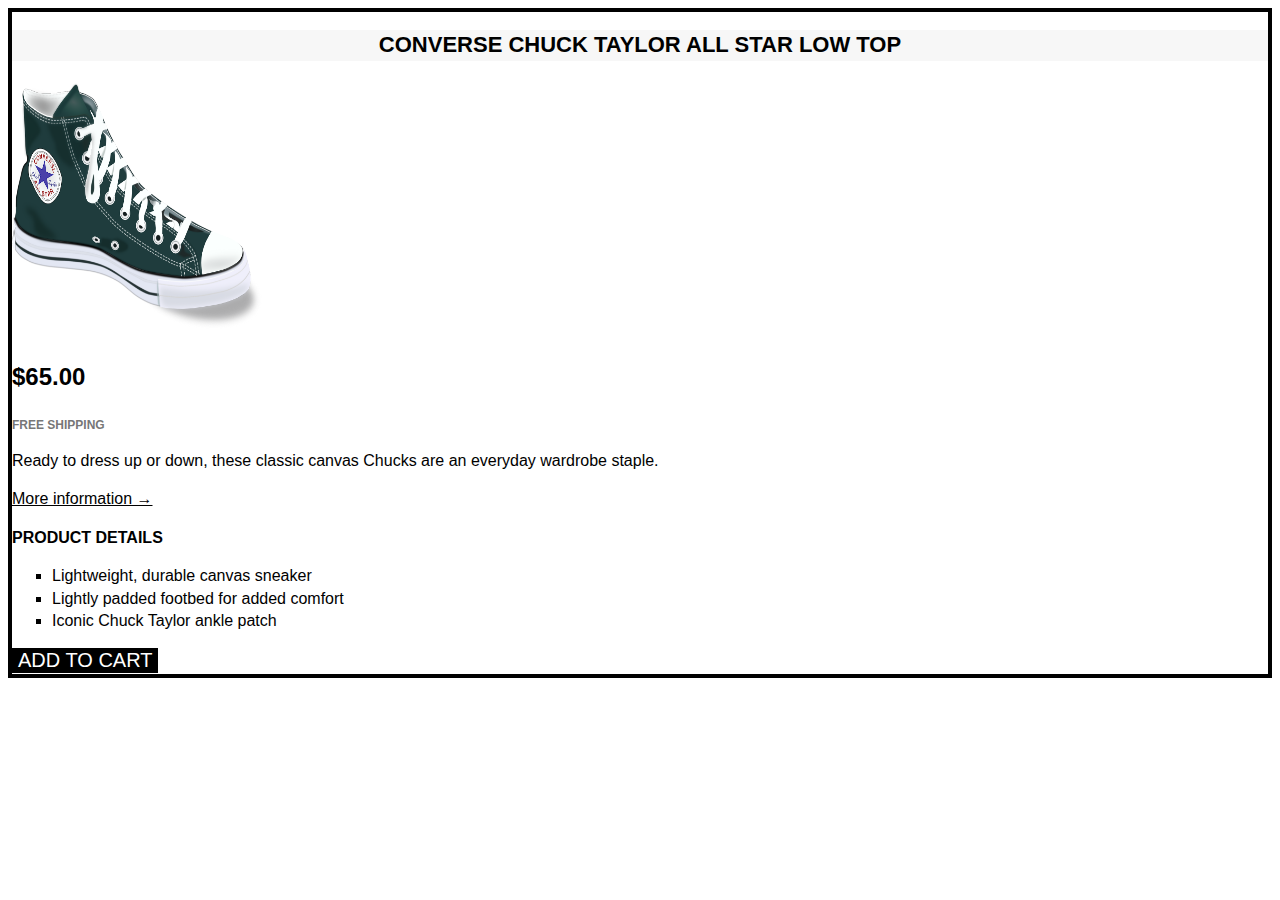
==== 02-HTML-Fundamentals/Challange/index.html @ c25d3b72 "first commit" ====
<!DOCTYPE html>
<html lang="en">
  <head>
    <meta charset="UTF-8" />
    <meta http-equiv="X-UA-Compatible" content="IE=edge" />
    <meta name="viewport" content="width=device-width, initial-scale=1.0" />
    <link rel="stylesheet" href="style.css"> 
    <title>Shoe-Shop</title>
  </head>
  <body>
    <article  class="product">
      <h2 class="product-title">Converse Chuck Taylor All Star Low Top</h2>
      <img
        src="shoe.png"
        alt="Chuck Taylor All Star Shoe"
        height="250"
        width="250"
      />

      <p class="price"><strong>$65.00</strong></p>
      <p class="shipping">Free shipping</p>
      <p>
        Ready to dress up or down, these classic canvas Chucks are an everyday
        wardrobe staple.
      </p>

      <a class="moreinfo" href="https://www.converse.com">More information &rarr;</a>

      <h3 class="details-title">Product details</h3>
      <ul class="details-list">
        <li>Lightweight, durable canvas sneaker</li>
        <li>Lightly padded footbed for added comfort</li>
        <li>Iconic Chuck Taylor ankle patch</li>
      </ul>

      <button class="add-cart">Add to cart</button>
    </article>
  </body>
</html>
---- 02-HTML-Fundamentals/Challange/style.css ----
body {
  font-family: sans-serif;
  line-height: 1.4;
}
.product {
  border: 4px solid black;
}
.product-title {
  text-align: center;
  font-size: 22px;
  text-transform: uppercase;
  background-color: #f7f7f7;
}

.price {
  font-size: 24px;
}
.shipping {
  font-size: 12px;
  font-weight: bold;
  text-transform: uppercase;
  color:#777;
}
.moreinfo:link ,.moreinfo:visited {
  color:black;
}
.moreinfo:hover , .moreinfo:active{
  text-decoration:none;
}
.details-list {
  list-style: square;

}

.details-title {
  text-transform: uppercase;
  font-size: 16px;
}
.add-cart {
  background-color: black;
  border:none;
  color: #fff;
  font-size: 20px;
  text-transform: uppercase;
  cursor: pointer;
}
.add-cart:hover {
  background-color: black;
  color: #fff;

}
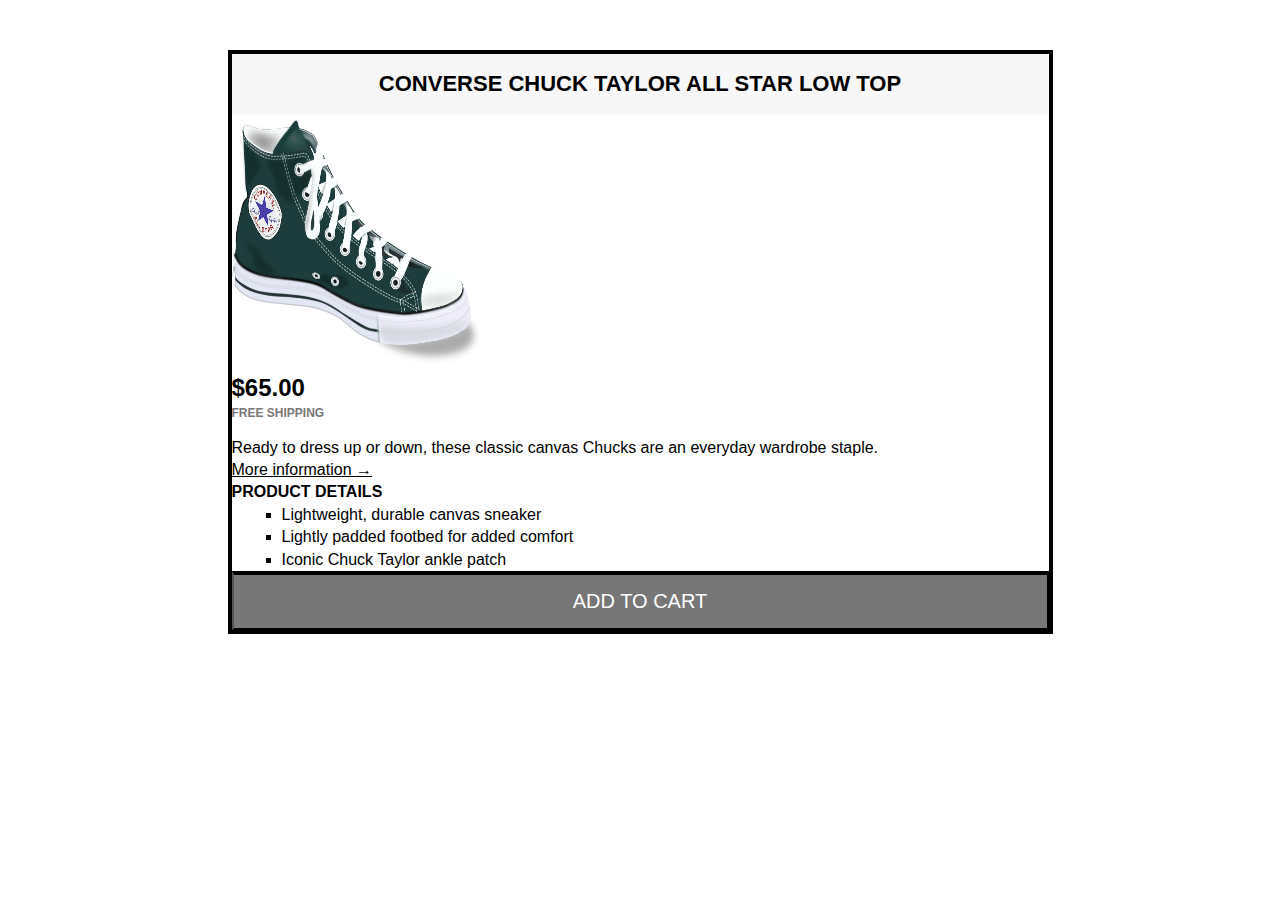
==== commit 5eb1a491: "fundermentals" ====
--- a/02-HTML-Fundamentals/Challange/index.html
+++ b/02-HTML-Fundamentals/Challange/index.html
@@ -4,36 +4,40 @@
     <meta charset="UTF-8" />
     <meta http-equiv="X-UA-Compatible" content="IE=edge" />
     <meta name="viewport" content="width=device-width, initial-scale=1.0" />
-    <link rel="stylesheet" href="style.css"> 
+    <link rel="stylesheet" href="style.css" />
     <title>Shoe-Shop</title>
   </head>
   <body>
-    <article  class="product">
-      <h2 class="product-title">Converse Chuck Taylor All Star Low Top</h2>
-      <img
-        src="shoe.png"
-        alt="Chuck Taylor All Star Shoe"
-        height="250"
-        width="250"
-      />
+    <div class="container">
+      <article class="product">
+        <h2 class="product-title">Converse Chuck Taylor All Star Low Top</h2>
+        <img
+          src="shoe.png"
+          alt="Chuck Taylor All Star Shoe"
+          height="250"
+          width="250"
+        />
 
-      <p class="price"><strong>$65.00</strong></p>
-      <p class="shipping">Free shipping</p>
-      <p>
-        Ready to dress up or down, these classic canvas Chucks are an everyday
-        wardrobe staple.
-      </p>
+        <p class="price"><strong>$65.00</strong></p>
+        <p class="shipping">Free shipping</p>
+        <p>
+          Ready to dress up or down, these classic canvas Chucks are an everyday
+          wardrobe staple.
+        </p>
 
-      <a class="moreinfo" href="https://www.converse.com">More information &rarr;</a>
+        <a class="moreinfo" href="https://www.converse.com"
+          >More information &rarr;</a
+        >
 
-      <h3 class="details-title">Product details</h3>
-      <ul class="details-list">
-        <li>Lightweight, durable canvas sneaker</li>
-        <li>Lightly padded footbed for added comfort</li>
-        <li>Iconic Chuck Taylor ankle patch</li>
-      </ul>
+        <h3 class="details-title">Product details</h3>
+        <ul class="details-list">
+          <li>Lightweight, durable canvas sneaker</li>
+          <li>Lightly padded footbed for added comfort</li>
+          <li>Iconic Chuck Taylor ankle patch</li>
+        </ul>
 
-      <button class="add-cart">Add to cart</button>
-    </article>
+        <button class="add-cart">Add to cart</button>
+      </article>
+    </div>
   </body>
 </html>
--- a/02-HTML-Fundamentals/Challange/style.css
+++ b/02-HTML-Fundamentals/Challange/style.css
@@ -1,3 +1,7 @@
+*{
+  margin: 0;
+  padding: 0;
+}
 body {
   font-family: sans-serif;
   line-height: 1.4;
@@ -10,6 +14,11 @@
   font-size: 22px;
   text-transform: uppercase;
   background-color: #f7f7f7;
+  padding: 15px;
+}
+.container {
+  width: 825px;
+  margin: 50px auto;
 }
 
 .price {
@@ -20,15 +29,18 @@
   font-weight: bold;
   text-transform: uppercase;
   color:#777;
+  margin-bottom: 15px;
 }
 .moreinfo:link ,.moreinfo:visited {
   color:black;
+   margin-bottom: 20px ;
 }
 .moreinfo:hover , .moreinfo:active{
   text-decoration:none;
 }
 .details-list {
   list-style: square;
+  margin-left: 50px ;
 
 }
 
@@ -37,12 +49,14 @@
   font-size: 16px;
 }
 .add-cart {
-  background-color: black;
-  border:none;
+  background-color: #777;
+  border-top : 4px solid black;
   color: #fff;
   font-size: 20px;
   text-transform: uppercase;
   cursor: pointer;
+  padding: 15px;
+  width: 100%;
 }
 .add-cart:hover {
   background-color: black;
